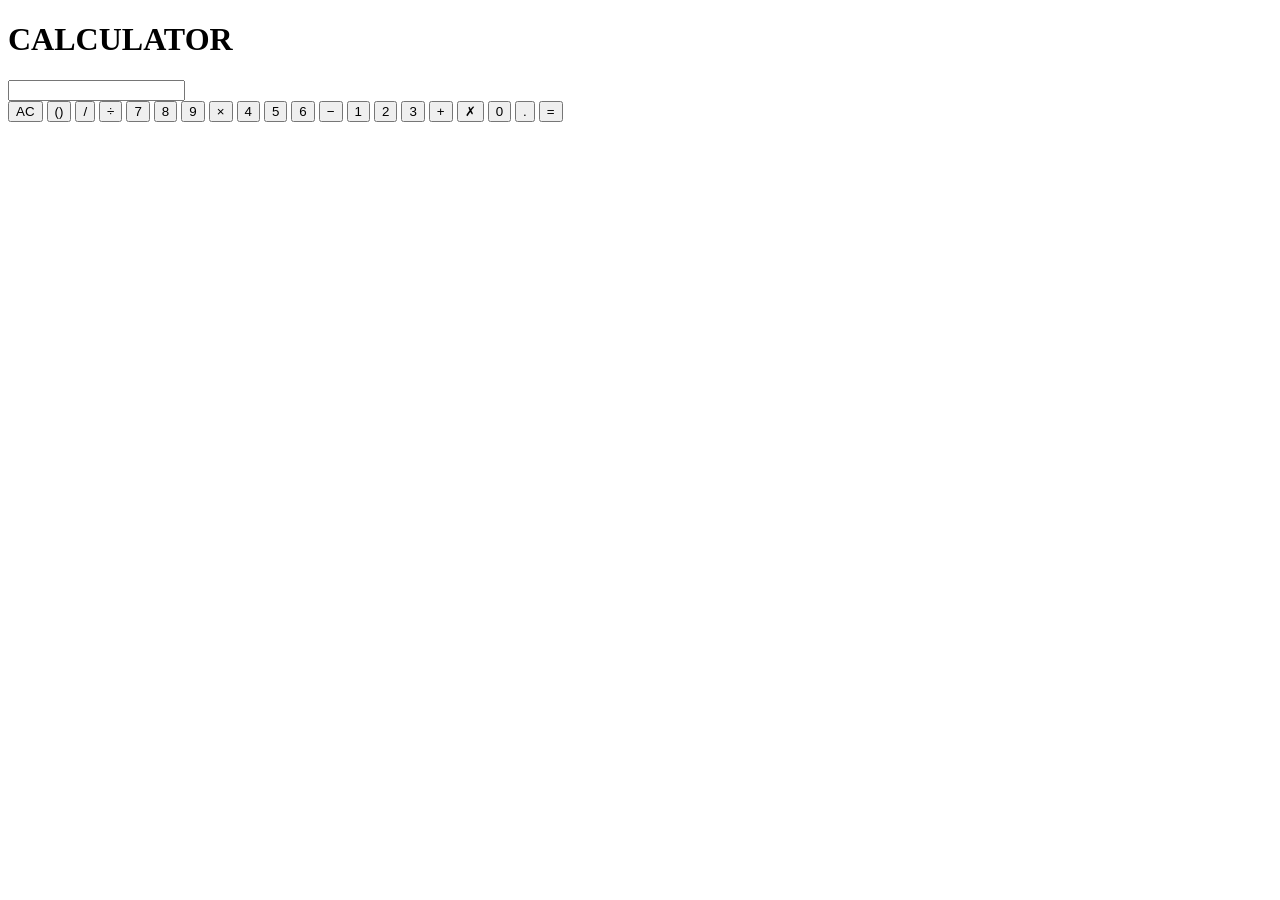
==== index.html @ 346ebf23 "Rename calculator.html to index.html" ====
<!DOCTYPE html>
<html lang="en">
<head>
    <meta charset="UTF-8">
    <meta name="viewport" content="width=device-width, initial-scale=1.0">
    <title>Calculator</title>
    <link rel="stylesheet" href="calculator.css">
</head>
<body>
    <div id="main">
        <h1>CALCULATOR</h1>
        <input type="text" id="box">

        <div class="buttons">
            <button id="btn" onclick="clr()">AC</button>
            <button onclick="setOp('()')">()</button>
            <button onclick="setOp('/')">/</button>
            <button onclick="setOp('%')">÷</button>

            <button onclick="setVal(7)">7</button>
            <button onclick="setVal(8)">8</button>
            <button onclick="setVal(9)">9</button>
            <button onclick="setOp('*')">×</button>

            <button onclick="setVal(4)">4</button>
            <button onclick="setVal(5)">5</button>
            <button onclick="setVal(6)">6</button>
            <button onclick="setOp('-')">−</button>

            <button onclick="setVal(1)">1</button>
            <button onclick="setVal(2)">2</button>
            <button onclick="setVal(3)">3</button>
            <button onclick="setOp('+')">+</button>

            <button id="btn" onclick="del()">&cross;</button>
            <button onclick="setVal(0)">0</button>
            <button onclick="setOp('.')">.</button>
            <button id="btn" onclick="output()">=</button>

        </div>
    </div>

    <script src="calculator.js"></script>
</body>
</html>
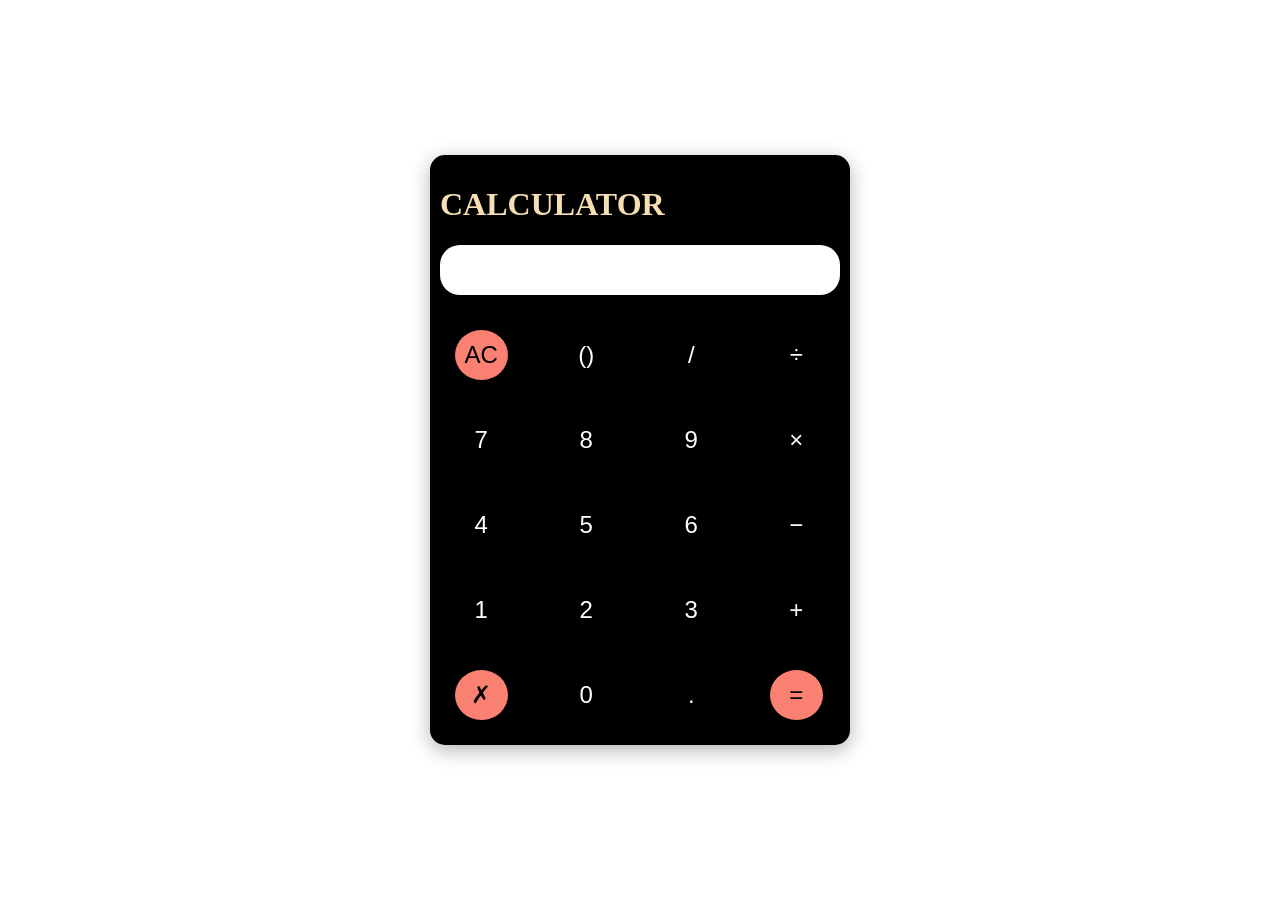
==== commit 32382cc0: "Change stylesheet link from calculator.css to index.css" ====
--- a/index.html
+++ b/index.html
@@ -5,7 +5,7 @@
     <meta charset="UTF-8">
     <meta name="viewport" content="width=device-width, initial-scale=1.0">
     <title>Calculator</title>
-    <link rel="stylesheet" href="calculator.css">
+    <link rel="stylesheet" href="index.css">
 </head>
 <body>
     <div id="main">
--- a/index.css
+++ b/index.css
@@ -0,0 +1,61 @@
+body {
+    background:linear-gradient(#555);
+    display: flex;
+    justify-content: center;
+    align-items: center;
+    height: 100vh;
+    margin: 0;
+}
+h1{
+    color:wheat;
+}
+#btn{
+    background-color:salmon;
+    color: black;
+}
+
+#main {
+    width:400px;
+    height: 570px;
+    background:black;
+    padding: 10px;
+    border-radius: 15px;
+    box-shadow: 0 5px 20px rgba(0,0,0,0.3);
+}
+
+#box {
+    width: 95%;
+    height: 30px;
+    background: white;
+    color:black;
+    font-size: 2em;
+    text-align: right;
+    padding: 10px;
+    border: none;
+    border-radius: 20px;
+    margin-bottom: 15px;
+}
+
+.buttons {
+    display: grid;
+    grid-template-columns: repeat(4, 70px);
+    gap: 35px;
+    margin-left: 15px;
+    margin-top: 20px;
+}
+
+button {
+    width: 75%;
+    height: 50px;
+    font-size: 1.5em;
+    border: none;
+    border-radius: 50%;
+    background:black;
+    color: white;
+  border-spacing: 30px;
+    
+}
+
+button:hover {
+    background: #555;
+}
